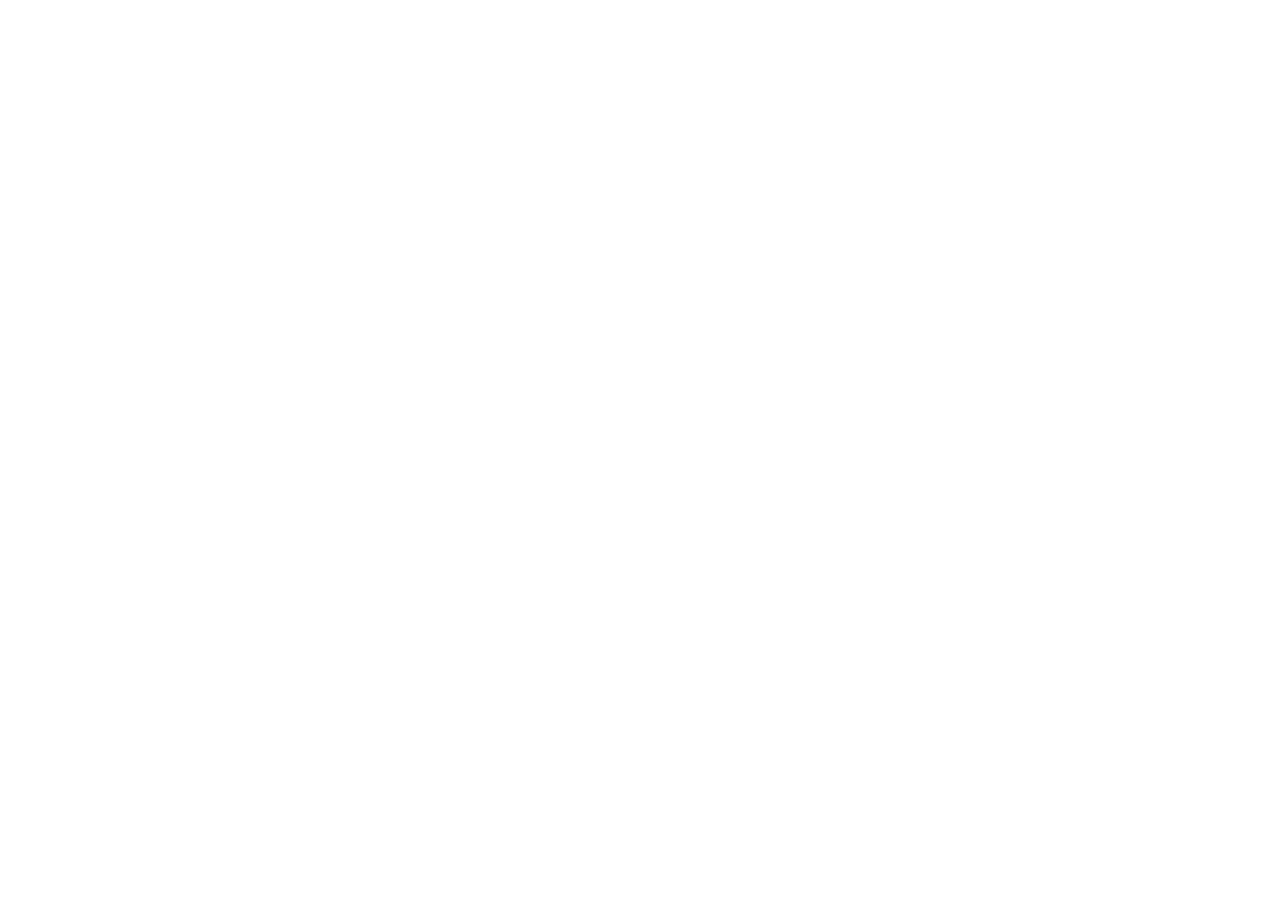
==== index.html @ 6ebd9834 "Add files via upload" ====
<!DOCTYPE html>
<html lang="en">

<head>
    <meta charset="UTF-8">
    <meta http-equiv="X-UA-Compatible" content="IE=edge">
    <meta name="viewport" content="width=device-width, initial-scale=1.0">
    <!-- CSS only -->
    <link href="https://cdn.jsdelivr.net/npm/bootstrap@5.2.3/dist/css/bootstrap.min.css" rel="stylesheet"
        integrity="sha384-rbsA2VBKQhggwzxH7pPCaAqO46MgnOM80zW1RWuH61DGLwZJEdK2Kadq2F9CUG65" crossorigin="anonymous">
    <!-- JavaScript Bundle with Popper -->
    <script src="https://cdn.jsdelivr.net/npm/bootstrap@5.2.3/dist/js/bootstrap.bundle.min.js"
        integrity="sha384-kenU1KFdBIe4zVF0s0G1M5b4hcpxyD9F7jL+jjXkk+Q2h455rYXK/7HAuoJl+0I4" crossorigin="anonymous">
    </script>
    <link rel="stylesheet" href="asset/css/index.css">
    <link rel="stylesheet" href="asset/css/basic.css">
    <title>首頁</title>
</head>
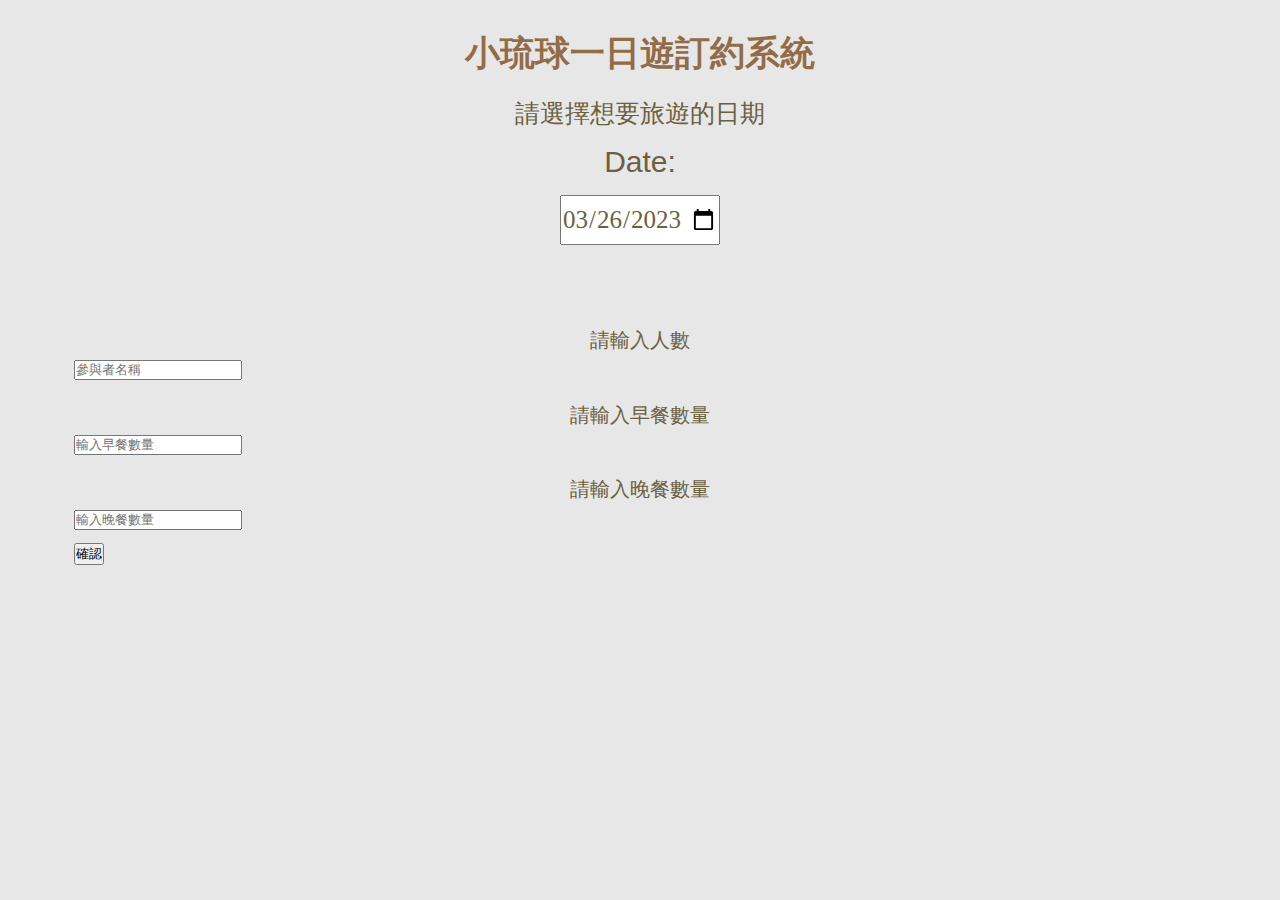
==== commit 98e1ffa8: "Add files via upload" ====
--- a/index.html
+++ b/index.html
@@ -15,4 +15,45 @@
     <link rel="stylesheet" href="asset/css/index.css">
     <link rel="stylesheet" href="asset/css/basic.css">
     <title>首頁</title>
-</head>+</head>
+
+<body>
+    <!--標題-->
+    <p id="app_title">小琉球一日遊訂約系統</p>
+    <p id="date_word">請選擇想要旅遊的日期</p>
+    <!--月曆-->
+    <div>
+        <form action="">
+            <label for="start">Date:</label>
+            <div id="calender">
+                <input type="date" id="start" name="trip-start"
+                  value="2023-03-26"
+                  min="2023-03-31" max="2023-12-31">
+            </div>
+        </form>
+    </div>
+    <!--資料-->
+    <div class="main_body">
+        <div class="mid_body">
+            <form action="">
+                <div class="mb-3">
+                    <label for="index_num" class="col-form-label" id="num">請輸入人數</label>
+                            <input type="text" class="form-control" id="mem_name1" placeholder="參與者名稱" required>
+                </div>
+                <div class="mb-3">
+                    <label for="index_break" class="col-form-label" id="break">請輸入早餐數量</label>
+                    <input type="text" class="form-control" id="index_break" placeholder="輸入早餐數量" required>
+                </div>
+                <div class="mb-3">
+                    <label for="index_dinner" class="col-form-label" id="dinner">請輸入晚餐數量</label>
+                            <input type="text" class="form-control" id="index_dinner" placeholder="輸入晚餐數量" required>
+                </div>
+                <div class="d-grid gap-2 col-6 mx-auto">
+                    <input type="submit" class="btn btn-primary" id="membtn" value="確認" href="lo
+                    ">
+                </div>
+            </form>
+        </div>
+    </div>
+</body>
+</html>--- a/asset/css/index.css
+++ b/asset/css/index.css
@@ -0,0 +1,116 @@
+/*首頁*/
+#app_title{
+    font-size: 35px;
+    font-weight: bold;
+    text-align: center;
+    margin-top: 30px;
+    color: rgb(146, 108, 71);
+}
+
+#date_word, #login_word, #signup_word, #member_word{
+    font-size: 25px;
+    text-align: center;
+    margin-top: 20px;
+    color: #6b6141;
+}
+
+/*首頁*/
+#num, #break, #dinner{
+    color: #6b6141;
+    font-size: 20px;
+}
+label {
+    color: #6b6141;
+    display: block;
+    text-align: center;
+    font: 30px 'Fira Sans', sans-serif;
+    margin-top: 15px;
+}
+input {
+    margin: 0.4rem 0;
+
+}
+#calender{
+    display: flex;
+    justify-content: center;
+    margin-top: 10px;
+}
+#start{
+    height: 50px;
+    width: 160px;
+    font-size: 25px;
+    color: #6b6141;
+}
+
+/*註冊*/
+#id, #email, #phone{
+    color: #6b6141;
+    font-size: 20px;
+}
+.mid_body{
+    width: 90%;
+    background-color: #e7e7e7;
+    border-radius: 10px;
+    margin: 50px auto;
+    padding: 10px;
+}
+.midmem_body{
+    width: 90%;
+    background-color: #c5b5b5;
+    border-radius: 10px;
+    margin: 100px auto;
+    padding: 10px;
+}
+#signupbtn{
+    --bs-btn-bg: #756b47;
+    --bs-btn-border-color: #756b47;
+    --bs-btn-active-bg: #94885b;
+    --bs-btn-active-border-color: #94885b;
+    --bs-btn-hover-bg: #94885b;
+    --bs-btn-hover-border-color: #94885b;
+    margin-bottom: 10px;
+}
+
+/*人員*/
+#name, #memid{
+    color: #6b6141;
+    font-size: 20px;
+}
+#mem_num{
+    color: #6b6141;
+    font-size: 25px;
+    margin-bottom: 1px;
+}
+#memadd, #membtn{
+    --bs-btn-bg: #756b47;
+    --bs-btn-border-color: #756b47;
+    --bs-btn-active-bg: #94885b;
+    --bs-btn-active-border-color: #94885b;
+    --bs-btn-hover-bg: #94885b;
+    --bs-btn-hover-border-color: #94885b;
+    margin-bottom: 10px;
+}
+
+/*登入*/
+#login_wordd{
+    font-size: 25px;
+    text-align: center;
+    margin-top: 30px;
+    color: #6b6141;
+}
+#log{
+    text-align: center;
+    margin-top: 100px;
+}
+.line_login{
+    background-color:transparent;
+    border: none;
+    margin-left: 30%;
+    margin-right: 10px;
+}
+.fb_login{
+    background-color:transparent;
+    border: none;
+    margin-right: 30%;
+    margin-left: 10px;
+}
--- a/asset/css/basic.css
+++ b/asset/css/basic.css
@@ -0,0 +1,29 @@
+*{
+    margin:0;
+    padding: 0;
+    list-style: none;
+    box-sizing: border-box;
+}
+html::-webkit-scrollbar,body::-webkit-scrollbar{
+    display: none;
+}
+html,body{
+    font-family: "ZiTiGuanJiaFangSongTi-2" !important;
+    margin:0;
+    padding: 0;
+    height: 100%;
+    overflow: hidden;
+    overflow-y: scroll;
+    -webkit-overflow-scrolling: touch;
+    background-color: #e7e7e7;
+}
+a,input,p,h1,h2,h3,h4,h5,h6,button{
+    font-family: "ZiTiGuanJiaFangSongTi-2" !important;
+    color: black;
+}
+@font-face {
+    font-family: "ZiTiGuanJiaFangSongTi-2";
+    src: url('../font/ZiTiGuanJiaFangSongTi-2.ttf') format("truetype"),
+        url('../font/ZiTiGuanJiaFangSongTi-2.woff') format("woff"),
+        url('../font/ZiTiGuanJiaFangSongTi-2.eot') format("embedded-opentype");
+}